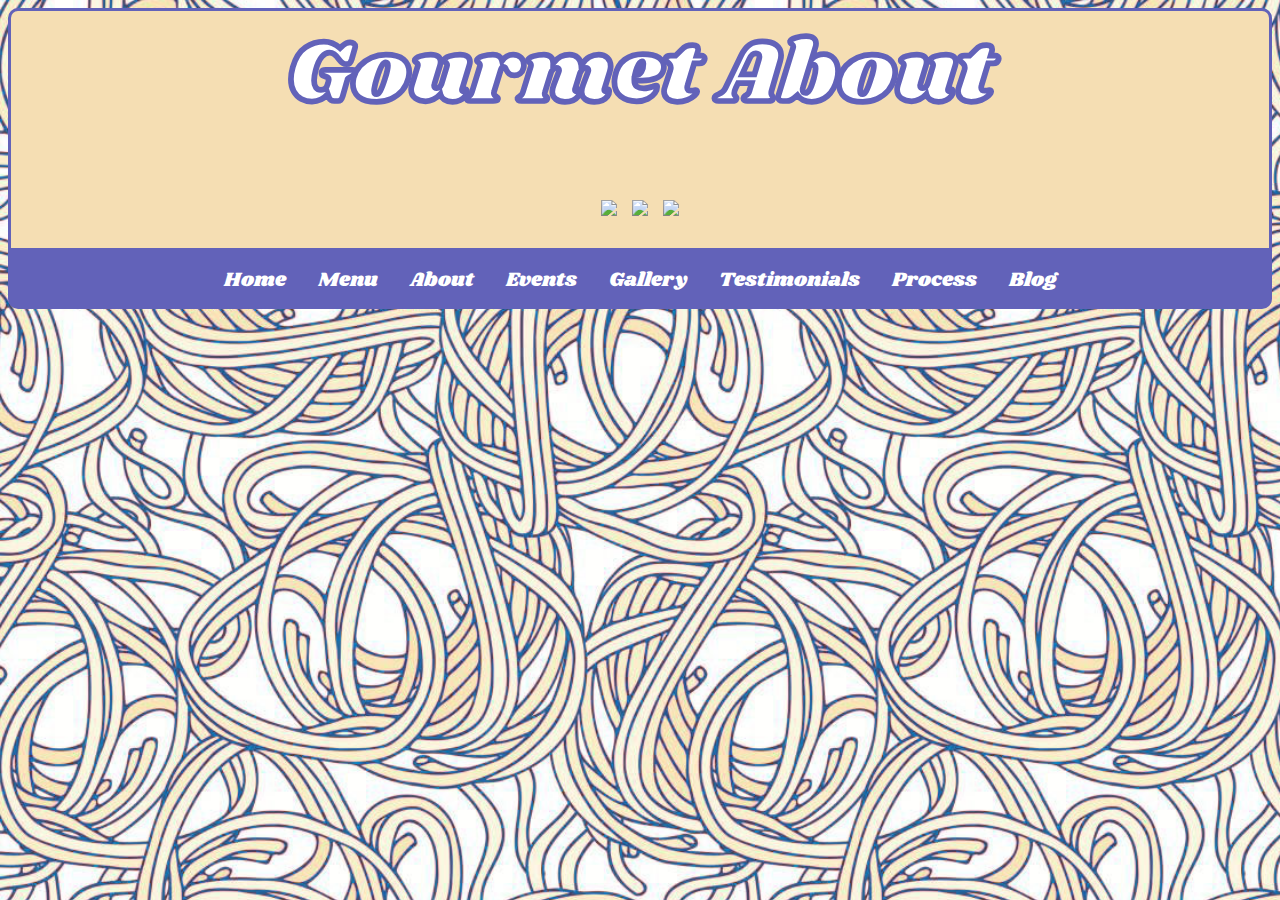
==== Template/about.html @ 4d6b48e8 "init commit" ====
<!DOCTYPE html>
<!-- This website template created by Marissa Wood -->
<html lang="en">
<head>
    <title>Gourmet Ramen</title>
    <meta charset="utf-8">
	<link rel="preconnect" href="https://fonts.gstatic.com"> 
    <link href="https://fonts.googleapis.com/css2?family=Shrikhand&display=swap" rel="stylesheet">
    <link href="https://fonts.googleapis.com/css2?family=Comfortaa&display=swap" rel="stylesheet">
    <link rel="stylesheet" href="../CSS/main.css" />
</head>
<body>
    <meta name="viewport" content="width=device-width, initial-scale=1.0">
    <header>
       <h3><strong>Gourmet About</strong></h3>
       <img src="/images/ramennoodles2.jpg" class="ramennoodles21" width="200">
       <img src="/images/ramennoodles2.jpg" class="ramennoodles21" width="200">
       <img src="/images/ramennoodles2.jpg" class="ramennoodles21" width="200">
      </header>
   
    <nav>
        <ul class="nav-list">
            <li><a href="../index.html">Home</a></li>
            <li><a href="./menu.html">Menu</a></li>
            <li><a href="./about.html">About</a></li>
            <li><a href="./events.html">Events</a></li>
            <li><a href="./gallery.html">Gallery</a></li>
            <li><a href="./testimonials.html">Testimonials</a></li>
            <li><a href="./process.html">Process</a></li>
            <li><a href="./blog.html">Blog</a></li>
          </ul>
    </nav>
</body>
</html>
---- CSS/main.css ----
header {
    font-size: 75px;
    background-color: wheat;
    text-align: center;
    border: 3px solid rgb(98, 98, 185);
    border-radius: 10px 10px 0 0;
    -webkit-text-stroke: 3px rgb(98, 98, 185);
}

::selection {
    color: white;
    background: rgb(98, 98, 185); /* WebKit/Blink Browsers */
}
::-moz-selection {
    color: white;
    background: rgb(98, 98, 185); /* Gecko Browsers */
}

.section-header {
    -webkit-text-stroke: 2px rgb(98, 98, 185);
    font-size: 36px;
    font-family: 'Shrikhand', cursive;
    color: white;
}

.row {
    display: flex;
    justify-content: stretch;
    width: 100%;
}

.nav-list {
    display: flex;
    justify-content: center;
    font-size: 20px;
    list-style-type: none;
    margin: 0;
    padding: 0;
    overflow: hidden;
    background-color: rgb(98, 98, 185);
    border-radius: 0 0 10px 10px;
}

.section {
    background-color:wheat;
    border: 3px solid rgb(98, 98, 185);
    display: inline-block;
    margin: 10px;
    padding: 0 10px 10px 10px;
    border-radius: 10px;
    text-align: center;
}

.section-content{
    color: rgb(98, 98, 185);
    font-size: 16px;
    font-family: 'Comfortaa', cursive;
}

header h3 {
    margin-top: 0;
    margin-bottom: 0;
}

.header img {
    border-image: repeat;
    float: left;
    width: 100px;
    height: 100px;
    background: #555;
  }
html {
    background-image: url("../Images/background.jpg");
    background-size: 700px;
    background-repeat: repeat;
    font-family: 'Shrikhand', cursive;
    color: white;
    background-attachment: fixed;
}
  
  .nav-list li {
    float: left;
  }
  
  .nav-list li a {
    display: block;
    color: white;
    text-align: center;
    padding: 14px 16px;
    text-decoration: none;
  }
  .nav-list li a:hover {
    background-color: rgb(54, 71, 118);
  }
  .nav-list ul {
    position: -webkit-sticky; /* Safari */
    position: sticky;
    top: 0;
  }

  .testimonials-row {
      justify-content: stretch;
  }

  .testimonials-image {
      padding: 5px;
      flex: 1;
  }

  .testimonials-content {
      flex: 2;
      padding:60px;
  }

  .testimonials-content .section-content {
        font-size: 30px;
  }

  .testimonials-image img {
      border: 3px solid rgb(98, 98, 185);
      border-radius: 10px;
  }

  .menu-container {
      flex: auto;
      background-color: white;
  }

  .menu-container > .section-header {
        color: rgb(98, 98, 185);
        -webkit-text-stroke: 0;
  }

  .menu-row {
      justify-content: stretch;
  }

  .menu-item-title {
      font-size: 24px;
      font-weight: 800;
      
  }

  .menu-item-row {
      display: flex;
      justify-content: stretch;
      margin-bottom: 10px;
  }
  .menu-item {
      flex: auto;
  }

  .mochi-item {
      margin: 0 0 20px 0;
  }

  .event-container {
      justify-content: stretch;
  }

  .event-container > div.section {
      flex: auto;
  }

  table {
      width: 100%;
  }

  table, th, td {
      border: 1px solid rgb(98, 98, 185);
  }

  th {
      background-color: white;
  }

  .gourmet {
    font-family: 'Shrikhand', cursive;
    color: white;
    -webkit-text-stroke: 1px rgb(98, 98, 185);
  }
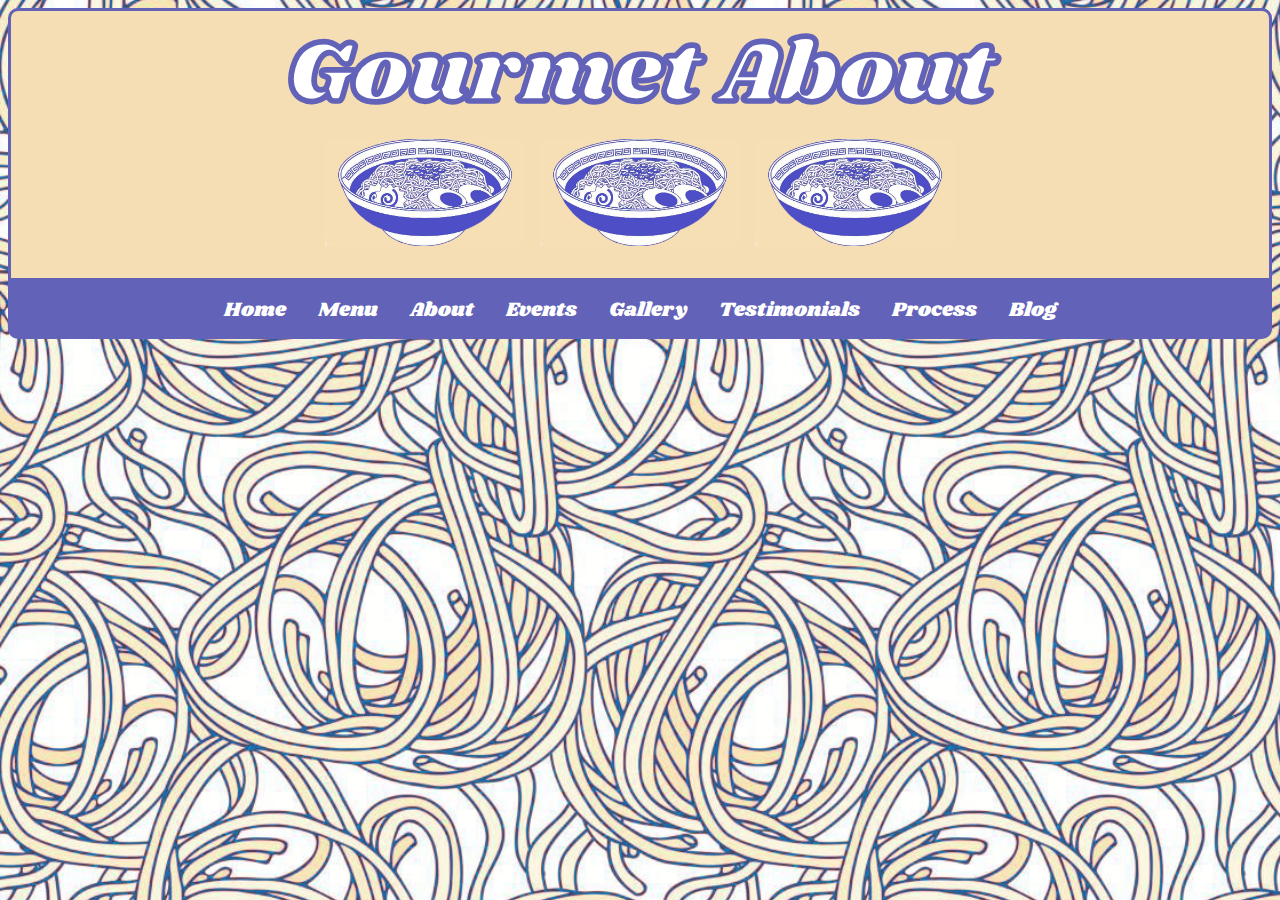
==== commit 0add04d3: "fix image link" ====
--- a/Template/about.html
+++ b/Template/about.html
@@ -13,9 +13,9 @@
     <meta name="viewport" content="width=device-width, initial-scale=1.0">
     <header>
        <h3><strong>Gourmet About</strong></h3>
-       <img src="/images/ramennoodles2.jpg" class="ramennoodles21" width="200">
-       <img src="/images/ramennoodles2.jpg" class="ramennoodles21" width="200">
-       <img src="/images/ramennoodles2.jpg" class="ramennoodles21" width="200">
+       <img src="/Images/ramennoodles2.jpg" class="ramennoodles21" width="200">
+       <img src="/Images/ramennoodles2.jpg" class="ramennoodles21" width="200">
+       <img src="/Images/ramennoodles2.jpg" class="ramennoodles21" width="200">
       </header>
    
     <nav>
